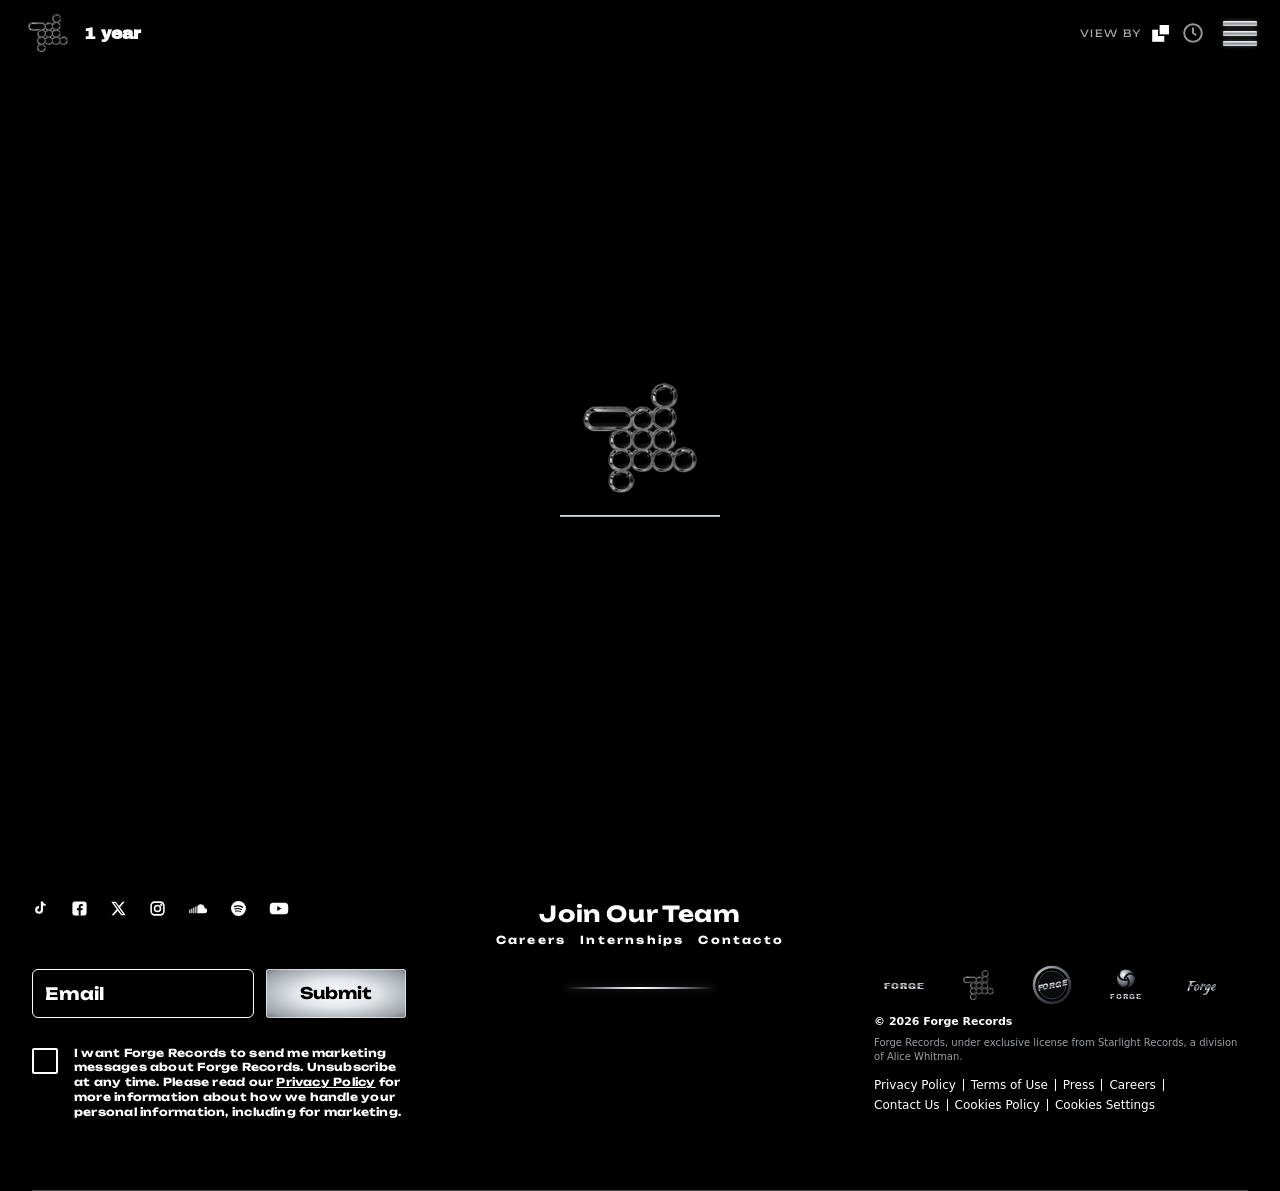
==== index.html @ 72c5a031 "Fix timeline line overflow, double line on home, soft profile entrance" ====
<!doctype html><html lang="es"><head><meta charset="utf-8"><meta name="viewport" content="width=device-width,initial-scale=1,viewport-fit=cover">
<title>Forge Records</title><meta name="theme-color" content="#000">
<link rel="preconnect" href="https://fonts.googleapis.com"><link href="https://fonts.googleapis.com/css2?family=Anton&family=Kaushan+Script&family=Archivo+Black&family=Unbounded:wght@700;900&display=swap" rel="stylesheet">
<link rel="stylesheet" href="style.css?v=86"><link rel="icon" href="favicon.ico" sizes="any"><link rel="icon" type="image/png" href="img/favicon.png"><link rel="apple-touch-icon" href="img/apple-touch-icon.png"></head><body>
<script>/* play the intro only on a fresh landing (typed URL, external link, reload) — never when coming back from our own pages */
(function(){try{var n=performance.getEntriesByType('navigation')[0],t=n?n.type:'navigate',q=location.search,r=document.referrer,own=false;try{own=!!r&&new URL(r).origin===location.origin}catch(e){}
if(/[?&](shot|nointro)\b/.test(q)||t==='back_forward'||(t==='navigate'&&own))document.documentElement.classList.add('nointro')}catch(e){}})();</script>
<div id="intro"><div class="ilogo"><img src="img/forge-logo.png" alt="Forge Records" style="height:110px;width:auto;display:block;margin:0 auto"></div><div class="ibar"><i></i></div></div>
<div id="menu" aria-hidden="true"><div class="mwrap">
<a class="mi" href="/?nointro=1">1 Year</a><i class="ml"></i>
<a class="mi" href="artists.html">Artists</a><i class="ml"></i>
<a class="mi" href="#">Shop</a><i class="ml"></i>
<div class="mg"><a class="mi" href="#">Join Our Team</a><div class="sub"><a href="#">Careers</a><a href="#">Internships</a></div></div><i class="ml"></i>
<a class="mi" href="contact-info.html?nointro=1">Contacto</a><i class="ml"></i>
<div class="mg"><span class="mi">Follow</span><div class="msoc"></div></div><i class="ml"></i>
<div class="mg"><span class="mi">Stay Up To Date</span><form><input type="email" required placeholder="Tu correo electrónico" aria-label="Correo"><button type="submit">Suscribirme</button></form></div>
</div></div>
<header><div class="logo"><span class="mini badge-slot"></span><b>1 year</b></div>
<div class="right"><div class="view"><span>View by</span><button class="on" aria-label="Galería"><svg viewBox="0 0 20 20"><rect x="2" y="7" width="11" height="11" fill="#fff"/><rect x="8" y="2" width="10" height="10" fill="#fff" stroke="#000" stroke-width="1.5"/></svg></button><button aria-label="Cronología"><svg viewBox="0 0 20 20" fill="none" stroke="#bbb" stroke-width="1.8"><circle cx="10" cy="10" r="8"/><path d="M10 5v5l3 2"/></svg></button></div>
<button class="burger" aria-label="Menú" aria-expanded="false"><i></i><i></i><i></i></button></div></header>
<section id="hero">
<div class="line top"></div>
<main id="stage"><div id="world"><div id="forge" class="badge-slot"></div><p class="tag">Est. 2026</p></div></main>
<div class="line bot"></div>
<a class="corner l" href="#"><div class="vinyl"><span></span></div><b>WEBSTORE</b></a>
<a class="corner r" href="playlist.html"><svg class="swirl" viewBox="-50 -50 100 100"><defs><radialGradient id="sg" cx="35%" cy="30%" r="75%"><stop offset="0" stop-color="#fff"/><stop offset=".35" stop-color="#c7ccd2"/><stop offset=".7" stop-color="#4a4f56"/><stop offset="1" stop-color="#15171a"/></radialGradient><linearGradient id="sl" x1="0" y1="0" x2="1" y2="1"><stop offset="0" stop-color="#fff"/><stop offset=".5" stop-color="#6d737b"/><stop offset="1" stop-color="#e9ecef"/></linearGradient></defs><circle r="44" fill="url(#sg)"/><g fill="none" stroke-linecap="round"><g transform="rotate(0)"><path d="M-6 -4 C 4 -26, 30 -30, 42 -12" stroke="#0d0f11" stroke-width="9"/><path d="M-4 -1 C 6 -22, 30 -25, 41 -8" stroke="url(#sl)" stroke-width="3"/></g><g transform="rotate(120)"><path d="M-6 -4 C 4 -26, 30 -30, 42 -12" stroke="#0d0f11" stroke-width="9"/><path d="M-4 -1 C 6 -22, 30 -25, 41 -8" stroke="url(#sl)" stroke-width="3"/></g><g transform="rotate(240)"><path d="M-6 -4 C 4 -26, 30 -30, 42 -12" stroke="#0d0f11" stroke-width="9"/><path d="M-4 -1 C 6 -22, 30 -25, 41 -8" stroke="url(#sl)" stroke-width="3"/></g></g><circle r="7" fill="#111"/><circle r="4" fill="url(#sl)"/><ellipse cx="-16" cy="-24" rx="12" ry="5" fill="#fff" opacity=".55" transform="rotate(-30 -16 -24)"/></svg><b>PLAYLIST</b></a>
<div class="bottomfade"></div><nav class="social">
<a aria-label="TikTok" href="#"><svg viewBox="0 0 24 24"><path d="M12.5 2h3.1c.2 1.9 1.4 3.3 3.6 3.5v3.1c-1.4 0-2.6-.4-3.6-1.1v6.4a5.6 5.6 0 1 1-5.6-5.6v3.2a2.5 2.5 0 1 0 2.5 2.4z"/></svg></a>
<a aria-label="Facebook" href="#"><svg viewBox="0 0 24 24"><rect x="2" y="2" width="20" height="20" rx="4"/><path fill="#000" d="M13.6 22v-7.5h2.5l.4-2.9h-2.9V9.8c0-.8.3-1.4 1.5-1.4h1.5V5.8c-.3 0-1.2-.1-2.2-.1-2.1 0-3.6 1.3-3.6 3.7v2.2H8.4v2.9h2.4V22z"/></svg></a>
<a aria-label="X" href="https://x.com/forgerecordsgl" target="_blank" rel="noopener"><svg viewBox="0 0 24 24"><path d="M17.8 2.5h3.1l-6.8 7.8 8 11.2h-6.3l-4.9-6.5-5.6 6.5H2.2l7.3-8.4L1.8 2.5h6.4l4.4 5.9zm-1.1 17.1h1.7L7.4 4.3H5.6z"/></svg></a>
<a aria-label="Instagram" href="#"><svg viewBox="0 0 24 24" fill="none" stroke="#fff" stroke-width="2.2"><rect x="3" y="3" width="18" height="18" rx="5"/><circle cx="12" cy="12" r="4.2"/><circle cx="17.4" cy="6.6" r=".6" fill="#fff"/></svg></a>
<a aria-label="SoundCloud" href="https://soundcloud.com/forgerecordsgl" target="_blank" rel="noopener"><svg viewBox="0 0 30 24"><path d="M14 8.5a6 6 0 0 1 11 3.3 3.6 3.6 0 0 1 .4 7.2H14z"/><rect x="11" y="9" width="1.6" height="10"/><rect x="8" y="10.5" width="1.6" height="8.5"/><rect x="5" y="12" width="1.6" height="7"/><rect x="2" y="13.5" width="1.6" height="5.5"/></svg></a>
<a aria-label="Spotify" href="#"><svg viewBox="0 0 24 24"><circle cx="12" cy="12" r="10.5"/><g fill="none" stroke="#000" stroke-linecap="round"><path d="M6.5 9c4-1.2 8-.8 11.2 1" stroke-width="2"/><path d="M7 12.5c3.3-.9 6.5-.6 9.3.9" stroke-width="1.7"/><path d="M7.6 15.7c2.6-.6 5.1-.4 7.3.7" stroke-width="1.4"/></g></svg></a>
<a aria-label="YouTube" href="#"><svg viewBox="0 0 28 24"><rect x="1" y="4" width="26" height="16" rx="5"/><path fill="#000" d="M11.5 8.5v7l6-3.5z"/></svg></a>
</nav><footer>Forge Records · © 2026</footer>
</section>
<section id="timeview" aria-label="Cronología"><div class="tvprog"></div><div class="tl" id="tvl"></div></section>
<section class="site-foot" id="foot">
<i class="fl"></i>
<div class="fsoc"></div>
<form class="fform" novalidate><div class="frow"><input type="email" placeholder="Email" aria-label="Email" required><button type="submit">Submit</button></div>
<label class="fchk"><input type="checkbox"><span></span><p>I want Forge Records to send me marketing messages about Forge Records. Unsubscribe at any time. Please read our <a href="#">Privacy Policy</a> for more information about how we handle your personal information, including for marketing.</p></label></form>
<i class="fl"></i>
<div class="fjoin"><a class="ft" href="#">Join Our Team</a><div class="fsub"><a href="#">Careers</a><a href="#">Internships</a><a href="contact-info.html?nointro=1">Contacto</a></div></div>
<i class="fl"></i>
<div class="flogos">
<svg viewBox="0 0 120 40" aria-label="FORGE"><defs><linearGradient id="fg" x1="0" y1="0" x2="0" y2="1"><stop offset="0" stop-color="#fff"/><stop offset=".45" stop-color="#9aa0a8"/><stop offset=".55" stop-color="#3b4047"/><stop offset=".7" stop-color="#e9ecef"/><stop offset="1" stop-color="#7d838b"/></linearGradient></defs><text x="60" y="27" text-anchor="middle" font-family="Archivo Black" font-size="19" letter-spacing="2" fill="url(#fg)" stroke="#fff" stroke-width=".4">FORGE</text></svg>
<span class="fbadge badge-slot"></span>
<svg viewBox="0 0 60 60" aria-label="Forge emblem"><defs><radialGradient id="fr" cx="35%" cy="30%" r="80%"><stop offset="0" stop-color="#fff"/><stop offset=".5" stop-color="#7d838b"/><stop offset="1" stop-color="#1a1c1f"/></radialGradient></defs><circle cx="30" cy="30" r="27" fill="none" stroke="url(#fr)" stroke-width="4"/><circle cx="30" cy="30" r="21" fill="#0b0c0d" stroke="#555" stroke-width="1"/><text x="30" y="35" text-anchor="middle" font-family="Archivo Black" font-style="italic" font-size="12" fill="url(#fg)" transform="rotate(-12 30 30)">FORGE</text></svg>
<svg viewBox="0 0 80 56" aria-label="Forge swirl"><defs><linearGradient id="fg2" x1="0" y1="0" x2="0" y2="1"><stop offset="0" stop-color="#fff"/><stop offset=".45" stop-color="#9aa0a8"/><stop offset=".55" stop-color="#3b4047"/><stop offset=".7" stop-color="#e9ecef"/><stop offset="1" stop-color="#7d838b"/></linearGradient></defs><g transform="translate(40 18)"><circle r="14" fill="url(#fr)"/><path transform="rotate(0)" d="M-2 -1 C 2 -9, 10 -10, 13 -4" fill="none" stroke="#0d0f11" stroke-width="3" stroke-linecap="round"/><path transform="rotate(120)" d="M-2 -1 C 2 -9, 10 -10, 13 -4" fill="none" stroke="#0d0f11" stroke-width="3" stroke-linecap="round"/><path transform="rotate(240)" d="M-2 -1 C 2 -9, 10 -10, 13 -4" fill="none" stroke="#0d0f11" stroke-width="3" stroke-linecap="round"/></g><text x="40" y="49" text-anchor="middle" font-family="Archivo Black" font-size="11" letter-spacing="1" fill="url(#fg2)">FORGE</text></svg>
<svg viewBox="0 0 110 40" aria-label="Forge script"><text x="55" y="29" text-anchor="middle" font-family="Kaushan Script" font-size="24" fill="url(#fg)" stroke="#fff" stroke-width=".3">Forge</text></svg>
</div>
<p class="fcopy">© 2026 Forge Records</p><p class="flicense">Forge Records, under exclusive license from Starlight Records, a division of Alice Whitman.</p>
<nav class="flegal"><a href="#">Privacy Policy</a><a href="#">Terms of Use</a><a href="#">Press</a><a href="#">Careers</a><a href="contact-info.html?nointro=1">Contact Us</a><a href="#">Cookies Policy</a><a href="#">Cookies Settings</a></nav>
<i class="fend"></i>
</section>
<script src="artists.js?v=86"></script><script src="badge.js?v=86"></script><script src="app.js?v=86"></script></body></html>
---- style.css ----
*{box-sizing:border-box;margin:0;padding:0}html,body{height:100%;background:#000;color:#fff;overflow:hidden;font-family:Unbounded,sans-serif;-webkit-tap-highlight-color:transparent}
:root{--chrome:linear-gradient(180deg,#fff 0%,#d9dde3 22%,#7d838c 45%,#f4f6f8 52%,#9aa0a8 70%,#e8ebef 88%,#5d636b 100%)}
header{position:fixed;top:0;left:0;right:0;z-index:20;display:flex;justify-content:space-between;align-items:center;padding:calc(14px + env(safe-area-inset-top)) 22px 12px}
.logo{font-weight:900;font-size:15px;letter-spacing:.08em;display:flex;align-items:center;gap:8px;background:var(--chrome);-webkit-background-clip:text;color:transparent}
.logo small{font-size:8px;letter-spacing:.3em;margin-left:2px}.mark{width:26px;height:26px;border-radius:50%;background:var(--chrome);color:#000;display:grid;place-items:center;font-size:13px;-webkit-text-fill-color:#000}
.right{display:flex;gap:16px;align-items:center}.view{display:flex;gap:6px;align-items:center;font-size:10px;letter-spacing:.15em;text-transform:uppercase;color:#aaa}
.view button{background:none;border:1px solid #333;color:#888;width:28px;height:28px;border-radius:6px;cursor:pointer}.view button.on{color:#000;background:var(--chrome);border-color:#ccc}
.burger{width:40px;height:40px;border-radius:50%;border:none;cursor:pointer;background:radial-gradient(circle at 30% 25%,#fff,#9aa0a8 45%,#3a3f46 80%);box-shadow:0 0 18px rgba(200,220,255,.25),inset 0 -3px 6px rgba(0,0,0,.5);display:flex;flex-direction:column;justify-content:center;gap:4px;align-items:center}
.burger i{width:16px;height:2px;background:#111;border-radius:2px}
.line{position:fixed;left:0;right:0;height:2px;z-index:15;background:linear-gradient(90deg,transparent,#666 10%,#fff 30%,#8a9099 50%,#fff 70%,#666 90%,transparent);box-shadow:0 0 10px rgba(255,255,255,.35)}
.line.top{top:calc(66px + env(safe-area-inset-top))}.line.bot{bottom:calc(92px + env(safe-area-inset-bottom))}
#stage{position:fixed;inset:0;perspective:900px;overflow:hidden}
#world{position:absolute;inset:0;transform-style:preserve-3d;transition:transform .15s linear}
#forge{position:absolute;left:50%;top:50%;transform:translate3d(-50%,-50%,120px);font-family:Unbounded;font-weight:900;font-size:clamp(64px,17vw,230px);letter-spacing:-.02em;background:var(--chrome);-webkit-background-clip:text;color:transparent;filter:drop-shadow(0 2px 0 #444) drop-shadow(0 6px 0 #222) drop-shadow(0 0 30px rgba(190,215,255,.35));animation:shine 6s linear infinite;background-size:100% 200%;z-index:5;white-space:nowrap}
#forge::after{content:attr(data-t);position:absolute;left:0;top:100%;transform:scaleY(-1);background:linear-gradient(0deg,rgba(255,255,255,.25),transparent 55%);-webkit-background-clip:text;color:transparent;pointer-events:none}
@keyframes shine{0%{background-position:0 0}100%{background-position:0 200%}}
.tag{position:absolute;left:50%;top:calc(50% + clamp(50px,11vw,150px));transform:translate3d(-50%,0,120px);font-size:10px;letter-spacing:.35em;text-transform:uppercase;color:#9aa;white-space:nowrap}
.card{position:absolute;left:50%;top:50%;border-radius:10px;overflow:hidden;box-shadow:0 20px 50px rgba(0,0,0,.8),0 0 0 1px rgba(255,255,255,.12);transform-style:preserve-3d;will-change:transform}
.card .art{position:absolute;inset:0}.card b{position:absolute;left:10px;right:10px;bottom:10px;font-family:Anton;font-size:clamp(14px,1.6vw,22px);line-height:1;text-transform:uppercase;letter-spacing:.02em;text-shadow:0 2px 10px #000}
.card small{position:absolute;top:9px;left:10px;font-size:7px;letter-spacing:.2em;opacity:.8}
.card::after{content:"";position:absolute;inset:0;background:linear-gradient(120deg,rgba(255,255,255,.3),transparent 35%,transparent 70%,rgba(255,255,255,.08))}
.corner{position:fixed;bottom:calc(14px + env(safe-area-inset-bottom));z-index:20;display:flex;align-items:center;gap:10px;color:#fff;text-decoration:none;font-size:11px;letter-spacing:.2em}
.corner.l{left:20px}.corner.r{right:20px;flex-direction:row-reverse}
.vinyl{width:62px;height:62px;border-radius:50%;background:repeating-radial-gradient(circle,#2a2d31 0 2px,#4d5258 3px,#1b1d20 4px),conic-gradient(#fff,#666,#eee,#555,#fff);background-blend-mode:overlay;box-shadow:0 0 18px rgba(255,255,255,.2);display:grid;place-items:center;animation:spin 3s linear infinite}
.vinyl span{width:20px;height:20px;border-radius:50%;background:var(--chrome);border:3px solid #111}
.swirl{width:58px;height:58px;border-radius:50%;background:conic-gradient(from 0deg,#fff,#555,#e8ebef,#333,#cfd3d8,#666,#fff);-webkit-mask:radial-gradient(circle,transparent 18%,#000 19% 32%,transparent 33% 42%,#000 43% 58%,transparent 59% 66%,#000 67%);mask:radial-gradient(circle,transparent 18%,#000 19% 32%,transparent 33% 42%,#000 43% 58%,transparent 59% 66%,#000 67%);animation:spin 6s linear infinite reverse;filter:drop-shadow(0 0 8px #fff)}
@keyframes spin{to{transform:rotate(360deg)}}
footer{position:fixed;bottom:calc(4px + env(safe-area-inset-bottom));left:50%;transform:translateX(-50%);font-size:9px;letter-spacing:.2em;color:#777;z-index:20;white-space:nowrap}
#intro{position:fixed;inset:0;z-index:100;background:#000;display:flex;flex-direction:column;align-items:center;justify-content:center;gap:22px;transition:opacity .8s,visibility .8s}
#intro.out{opacity:0;visibility:hidden}.ilogo{font-weight:900;font-size:48px;background:var(--chrome);background-size:100% 200%;-webkit-background-clip:text;color:transparent;animation:shine 1.5s linear infinite,pop 1.4s ease}
@keyframes pop{from{letter-spacing:.6em;opacity:0;filter:blur(8px)}}
.ibar{width:160px;height:2px;background:#222}.ibar i{display:block;height:100%;background:var(--chrome);animation:load 1.4s ease forwards;width:0}@keyframes load{to{width:100%}}
body.ready #forge{animation:shine 6s linear infinite}@keyframes rise{from{opacity:0;letter-spacing:.4em}}
@media(max-width:600px){.tag{font-size:7px;letter-spacing:.2em}.view span{display:none}.vinyl,.swirl{width:46px;height:46px}.corner{font-size:9px}.line.bot{bottom:calc(76px + env(safe-area-inset-bottom))}footer{bottom:calc(64px + env(safe-area-inset-bottom))}}

header{background:linear-gradient(#000 70%,rgba(0,0,0,0))}#stage{z-index:0}header,.line,.corner,footer{z-index:30}
.logo{-webkit-background-clip:initial;background:none;color:#fff;gap:10px}.logo b{font-family:"Archivo Black";font-size:17px;letter-spacing:0}
.mini{width:52px;height:38px;display:block}.mini svg{width:100%;height:100%}
#forge{position:absolute;left:50%;top:48%;width:min(560px,82vw);aspect-ratio:4/3;transform:translate3d(-50%,-50%,300px);z-index:10;background:none;animation:none}
#forge svg{width:100%;height:100%;display:block}#forge::after{content:none}
.tag{top:calc(48% + min(220px,32vw))}
.card{border-radius:6px}.card b{top:50%;bottom:auto;transform:translateY(-50%);text-align:center;font-size:clamp(16px,2vw,26px)}
.bottomfade{position:fixed;left:0;right:0;bottom:0;height:calc(92px + env(safe-area-inset-bottom));background:#000;z-index:25}
@media(max-width:600px){.bottomfade{height:calc(78px + env(safe-area-inset-bottom))}.logo b{font-size:14px}.mini{width:42px;height:31px}}

.view button,.view button.on{background:none;border:none;width:26px;height:26px;padding:2px}.view button svg{width:100%;height:100%}.view button:not(.on){opacity:.8}
.burger{border-radius:0;width:36px;height:28px;background:none;box-shadow:none;gap:5px}.burger i{width:34px;height:5px;border-radius:1px;background:linear-gradient(180deg,#fff,#8a9099 55%,#e5e8ec);box-shadow:0 0 4px rgba(255,255,255,.3)}
@media(max-width:600px){
.line,footer,.tag,.bottomfade{display:none}
header{background:#000;padding:calc(18px + env(safe-area-inset-top)) 14px 10px}.view span{display:inline;font-family:system-ui;font-size:14px;letter-spacing:0;text-transform:none;color:#fff;margin-right:6px}
.logo b{font-size:19px}.mini{width:48px;height:36px}
#forge{width:45vw;top:45%}
.corner{flex-direction:column!important;gap:12px;font-size:9px;letter-spacing:.18em;bottom:calc(46px + env(safe-area-inset-bottom))}.corner.l{left:8vw}.corner.r{right:12vw}
.vinyl{width:104px;height:104px}.vinyl span{width:8px;height:8px;border:0;background:#111}.swirl{width:72px;height:96px;border-radius:46%}
.card b{top:auto;bottom:8px;transform:none;font-family:Unbounded;font-size:6px;letter-spacing:.2em}.card small{display:none}}

.card{background:#111;border-radius:2px;box-shadow:0 18px 40px rgba(0,0,0,.85)}.card .art{background-size:cover;background-position:center;filter:saturate(.85) contrast(1.05)}
.card::after{background:linear-gradient(180deg,rgba(0,0,0,0) 55%,rgba(0,0,0,.55)),linear-gradient(120deg,rgba(255,255,255,.08),transparent 40%)}
.card b,.card b{top:auto;bottom:8px;transform:none;left:4px;right:4px;text-align:center;font-family:Unbounded;font-weight:700;font-size:8px;letter-spacing:.25em;text-shadow:0 1px 4px #000;z-index:2}
.card small{display:none}
.swirl{width:84px;height:84px;border-radius:0;background:none;-webkit-mask:none;mask:none;filter:drop-shadow(0 6px 10px rgba(0,0,0,.8));animation:spin 8s linear infinite}
.vinyl{background:repeating-radial-gradient(circle,#9aa0a7 0 1px,#d9dde2 1.5px,#7c828a 2.5px),conic-gradient(from 20deg,#f4f6f8,#7d838b,#e9ecef,#5d636b,#f4f6f8);background-blend-mode:multiply;box-shadow:0 8px 20px rgba(0,0,0,.7),inset 0 0 0 2px rgba(255,255,255,.3)}
.vinyl span{width:5px;height:5px;border:0;background:#111}
.social{position:fixed;left:50%;transform:translateX(-50%);bottom:calc(26px + env(safe-area-inset-bottom));display:flex;gap:22px;z-index:31;align-items:center}
.social a{display:block;width:16px;height:16px}.social svg{width:100%;height:100%;fill:#fff;display:block}.social a[aria-label=SoundCloud],.social a[aria-label=YouTube]{width:19px}
@media(max-width:600px){
#forge{width:42vw;top:43%}
.corner{flex-direction:column!important;gap:16px;font-size:8px;letter-spacing:.22em}
.corner.l{left:calc(19.5vw - 44px);bottom:calc(154px + env(safe-area-inset-bottom))}.corner.r{right:calc(19.2vw - 44px);bottom:calc(160px + env(safe-area-inset-bottom))}
.vinyl{width:88px;height:88px}.swirl{width:84px;height:84px}
.social{bottom:calc(8px + env(safe-area-inset-bottom));gap:24px}
.card b{font-size:5px;letter-spacing:.3em;bottom:6px}
#stage{perspective:none}
}
@media(max-width:600px){.card{left:0;top:0}}
.social a[aria-label=Instagram] svg{fill:none}
#forge{filter:none!important}
#forge{width:min(400px,36vw)}
@media(max-width:600px){#forge{width:50vw;top:43%}}

#menu{position:fixed;inset:0;z-index:50;background:#000;overflow-y:auto;-webkit-overflow-scrolling:touch;opacity:0;visibility:hidden;transform:scale(1.03);transition:opacity .45s ease,transform .45s ease,visibility .45s}
body.menu-open #menu{opacity:1;visibility:visible;transform:none}
body.menu-open{overflow:hidden}body.menu-open header{z-index:60;background:transparent}
body.menu-open .logo b,body.menu-open .view{opacity:0;pointer-events:none}.logo b,.view{transition:opacity .3s}
.mwrap{min-height:100%;display:flex;flex-direction:column;align-items:center;padding:calc(130px + env(safe-area-inset-top)) 24px 70px;gap:0}
.mi{font-family:Unbounded;font-weight:700;color:#fff;text-decoration:none;font-size:clamp(24px,7vw,40px);letter-spacing:.02em;text-align:center;display:block;padding:24px 0 8px}
.mg{display:flex;flex-direction:column;align-items:center}
.sub{display:flex;gap:30px;margin:8px 0 6px}.sub a{color:#fff;text-decoration:none;font-family:Unbounded;font-weight:700;font-size:12px;letter-spacing:.18em}
.ml{display:block;width:min(340px,86vw);height:3px;margin:22px 0 14px;border-radius:2px;background:radial-gradient(ellipse at center,#fff 0%,#c9ced4 25%,rgba(120,126,134,.6) 60%,transparent 100%);box-shadow:0 0 12px rgba(255,255,255,.35)}
.msoc{display:flex;gap:22px;margin:22px 0 4px;align-items:center}.msoc a{display:block;width:20px;height:20px}.msoc svg{width:100%;height:100%;fill:#fff}.msoc a[aria-label=Instagram] svg{fill:none}.msoc a[aria-label=SoundCloud],.msoc a[aria-label=YouTube]{width:24px}
#menu form{display:flex;flex-direction:column;gap:12px;width:min(340px,86vw);margin-top:18px}
#menu input{background:transparent;border:1.5px solid #888;border-radius:999px;color:#fff;padding:14px 18px;font:14px system-ui;outline:none}#menu input:focus{border-color:#fff;box-shadow:0 0 12px rgba(255,255,255,.25)}
#menu form button{border:none;border-radius:999px;padding:13px;font-family:Unbounded;font-weight:700;font-size:12px;letter-spacing:.15em;text-transform:uppercase;color:#000;background:linear-gradient(180deg,#fff,#aeb4bb 50%,#eef0f2);cursor:pointer}
#menu .ok{font-family:Unbounded;font-size:13px;text-align:center}
.mwrap>*{opacity:0;transform:translateY(14px);transition:opacity .5s,transform .5s}
body.menu-open .mwrap>*{opacity:1;transform:none}
body.menu-open .mwrap>*:nth-child(1){transition-delay:0.085s}body.menu-open .mwrap>*:nth-child(2){transition-delay:0.120s}body.menu-open .mwrap>*:nth-child(3){transition-delay:0.155s}body.menu-open .mwrap>*:nth-child(4){transition-delay:0.190s}body.menu-open .mwrap>*:nth-child(5){transition-delay:0.225s}body.menu-open .mwrap>*:nth-child(6){transition-delay:0.260s}body.menu-open .mwrap>*:nth-child(7){transition-delay:0.295s}body.menu-open .mwrap>*:nth-child(8){transition-delay:0.330s}body.menu-open .mwrap>*:nth-child(9){transition-delay:0.365s}body.menu-open .mwrap>*:nth-child(10){transition-delay:0.400s}body.menu-open .mwrap>*:nth-child(11){transition-delay:0.435s}
.burger i{transition:transform .35s ease,opacity .25s}
body.menu-open .burger i:nth-child(1){transform:translateY(10px) rotate(45deg)}body.menu-open .burger i:nth-child(2){opacity:0}body.menu-open .burger i:nth-child(3){transform:translateY(-10px) rotate(-45deg)}
body.notrans *,body.notrans *::before{transition:none!important}
.ml{background:linear-gradient(90deg,transparent,rgba(140,146,154,.5) 15%,#dfe3e7 40%,#fff 50%,#dfe3e7 60%,rgba(140,146,154,.5) 85%,transparent);height:2px}

html,body{height:auto;overflow-x:hidden;overflow-y:auto}body.menu-open{overflow:hidden}
#hero{position:relative;height:100vh;height:100svh;overflow:hidden}
#hero #stage,#hero .line,#hero .corner,#hero .bottomfade,#hero .social,#hero footer{position:absolute}
.site-foot{position:relative;z-index:2;background:#000;padding:90px 24px 40px;max-width:640px;margin:0 auto;display:flex;flex-direction:column;align-items:center;font-family:Unbounded}
.fl{display:block;width:100%;height:2px;margin:26px 0;background:linear-gradient(90deg,transparent,rgba(140,146,154,.5) 12%,#dfe3e7 40%,#fff 50%,#dfe3e7 60%,rgba(140,146,154,.5) 88%,transparent);box-shadow:0 0 10px rgba(255,255,255,.25)}
.site-foot>.fl:first-child{margin-top:0;width:100vw;max-width:none}
.fsoc{display:flex;gap:22px;align-items:center;margin-bottom:28px}.fsoc a{display:block;width:17px;height:17px}.fsoc svg{width:100%;height:100%;fill:#fff;display:block}.fsoc a[aria-label=Instagram] svg{fill:none}.fsoc a[aria-label=SoundCloud],.fsoc a[aria-label=YouTube]{width:20px}
.fform{width:100%}.frow{display:flex;gap:12px}
.frow input{flex:1;min-width:0;background:#000;border:1.5px solid #fff;border-radius:6px;color:#fff;padding:13px 12px;font:700 17px Unbounded;outline:none}.frow input::placeholder{color:#fff;opacity:1}
.frow button{width:110px;border:0;border-radius:3px;font:700 16px Unbounded;color:#000;cursor:pointer;background:radial-gradient(ellipse at center,#fff 0%,#e3e6e9 40%,#9ca2a9 85%,#6e747b 100%);box-shadow:inset 0 0 0 1px rgba(255,255,255,.6)}
.fchk{display:flex;gap:16px;align-items:flex-start;margin-top:36px;cursor:pointer}.fchk input{position:absolute;opacity:0}
.fchk span{flex:none;width:26px;height:26px;border:2px solid #fff;border-radius:2px;margin-top:2px;position:relative}.fchk input:checked+span::after{content:"";position:absolute;left:7px;top:2px;width:7px;height:13px;border:solid #fff;border-width:0 3px 3px 0;transform:rotate(45deg)}
.fchk p{font-size:10.5px;font-weight:700;line-height:1.35;letter-spacing:.02em}.fchk a{color:#fff;text-decoration:underline}
.fthanks{font-size:13px;font-weight:700;text-align:center;padding:14px 0}
.fjoin{text-align:center}.ft{color:#fff;text-decoration:none;font-weight:700;font-size:clamp(22px,6vw,32px);letter-spacing:.03em}
.fsub{display:flex;gap:14px;justify-content:center;margin-top:12px}.fsub a{color:#fff;text-decoration:none;font-weight:700;font-size:11px;letter-spacing:.2em}
.flogos{display:flex;justify-content:space-between;align-items:center;width:100%;gap:6px;margin:4px 0 26px}.flogos>*{height:34px;width:auto;flex:1;max-width:80px;display:block}.flogos svg{height:100%;width:100%}.fbadge svg{height:100%;width:100%}
.flogos svg[aria-label="Forge emblem"]{height:48px}.flogos svg[aria-label="Forge swirl"]{height:42px}
.fcopy{font:700 11px system-ui,sans-serif;margin-bottom:4px}
.flegal{display:flex;flex-wrap:wrap;justify-content:center;font:12.5px system-ui,sans-serif;line-height:1.7;max-width:420px}.flegal a{color:#fff;text-decoration:none;padding:0 7px;border-left:1px solid #fff;line-height:1}.flegal a:first-child{border:0}
.flegal a{margin:4px 0}
.fend{display:block;width:100vw;height:1px;background:#444;margin-top:70px}
#menu .site-foot{padding:10px 0 0;width:100%}#menu .site-foot .fl:first-child{width:100%}
@media(min-width:601px){.site-foot{padding-top:110px}.fchk p{font-size:12px}.flogos>*{max-width:110px;height:44px}}
#world{transform-style:flat}#stage{perspective:none}.card{left:0!important;top:0!important;transform-origin:center;will-change:transform,filter}
#forge{z-index:10}

header{z-index:100!important;background:#000!important}body.menu-open header{background:transparent!important}
#menu{z-index:90}
#hero nav.social,#hero footer{display:none!important}
#hero .corner{z-index:30}#hero #stage{z-index:0}

a.card{display:block;color:#fff;text-decoration:none;cursor:pointer;-webkit-tap-highlight-color:transparent}

/* time view (clock icon / logo): label timeline replaces the hero */
#timeview{display:none;position:relative;min-height:100svh;padding:calc(96px + env(safe-area-inset-top)) 34px 40px 40px;background:#000;font-family:Unbounded}
body.timeView #hero{display:none}body.timeView #timeview{display:block}
#timeview .tvprog{position:absolute;left:0;top:calc(80px + env(safe-area-inset-top));bottom:0;width:3px;background:linear-gradient(#fff,rgba(255,255,255,.15));box-shadow:0 0 10px rgba(255,255,255,.5)}
#timeview .yr{font-weight:900;font-size:clamp(48px,14vw,96px);margin:0 0 26px;color:#fff}
#timeview .ev{margin-bottom:30px}#timeview .ev .d{font-weight:700;font-size:17px;margin-bottom:12px;color:#fff}
#timeview .ev .h{font:400 20px/1.4 system-ui,-apple-system,sans-serif;color:#fff}
#timeview .ev.s .d{font-size:11px;color:#9a9da2;margin-bottom:8px}#timeview .ev.s .h{font-size:14px;color:#a6a9ae}
#timeview .ev a{color:inherit;text-decoration:none}#timeview .ev a:active{opacity:.7}
.logo{cursor:pointer}
#timeview .yr.sm{font-size:clamp(22px,6.4vw,40px);margin-top:20px}
#timeview .ev .n{margin-top:6px;font:700 10px/1.3 Unbounded;letter-spacing:.06em;text-transform:uppercase;color:#e6e7e9}
#timeview .ev .q{margin-top:8px;font:italic 400 13px/1.45 system-ui,-apple-system,sans-serif;color:#c9cbcf}
.flicense{font:400 10px/1.4 system-ui,sans-serif;color:#9a9da2;margin:2px 0 8px;text-align:center}
.nointro #intro{display:none!important}
#timeview .ev,.ev{overflow-wrap:break-word;min-width:0;max-width:100%}
/* ===== desktop (>=900px): right-side menu panel, Atlantic-style ===== */
@media(min-width:900px){
#menu{left:auto;right:0;top:var(--hb,66px);bottom:0;width:clamp(300px,30vw,480px);transform:translateX(100%);opacity:1;transition:transform .5s cubic-bezier(.2,.7,.2,1),visibility .5s;border-left:1px solid #1b1b1b}
body.menu-open #menu{transform:none}
body.menu-open{overflow:auto}body.menu-open header{background:#000!important}
body.menu-open .logo b,body.menu-open .view{opacity:1;pointer-events:auto}
.mwrap{padding:18px 28px 40px}
.mi{font-size:26px;padding:14px 0 4px}
.ml{width:100%;margin:16px 0 10px}
.msoc{margin:16px 0 4px}
#menu form{flex-direction:row;flex-wrap:wrap;width:100%;gap:10px}#menu form input[type=email]{flex:1;min-width:0;border-radius:4px;border-color:#fff;font:700 15px Unbounded}#menu form button{border-radius:3px;padding:13px 22px;font-size:15px;letter-spacing:0;text-transform:none}
}
/* ===== desktop (>=900px): footer in three columns ===== */
@media(min-width:900px){
#foot{display:grid;max-width:none;width:100%;box-sizing:border-box;padding:0 32px 0;grid-template-columns:minmax(0,1.05fr) minmax(0,1fr) minmax(0,1.05fr);column-gap:56px;align-items:start;
grid-template-areas:"top top top" "soc join logos" "form jl logos" "form . copy" "form . lic" "form . legal" "end end end"}
#foot>.fl:first-child{grid-area:top;width:100%;margin:0 0 60px}
#foot>.fsoc{grid-area:soc;margin:0 0 22px}
#foot>.fform{grid-area:form;max-width:440px}#foot .frow button{width:140px;padding:14px 0}#foot .fchk{margin-top:28px}#foot .fchk p{font-size:11px;margin:0}
#foot>.fform+.fl{display:none}
#foot>.fjoin{grid-area:join;justify-self:center}#foot .ft{font-size:22px}#foot .fsub{margin-top:6px}
#foot>.fjoin+.fl{grid-area:jl;width:150px;justify-self:center;margin:18px 0 0}
#foot>.flogos{grid-area:logos;align-self:end;justify-content:flex-start;margin:60px 0 10px;gap:14px}#foot .flogos>*{flex:none;width:60px;max-width:none;height:30px}#foot .flogos svg[aria-label="Forge emblem"]{height:40px}#foot .flogos svg[aria-label="Forge swirl"]{height:36px}
#foot>.fcopy{grid-area:copy;margin:0 0 2px}#foot>.flicense{grid-area:lic;text-align:left;margin:2px 0 6px}
#foot>.flegal{grid-area:legal;justify-content:flex-start;max-width:none;font-size:12px}#foot .flegal a:first-child{padding-left:0}
#foot>.fend{grid-area:end;width:100%;margin-top:70px}
}
/* legal links: separator belongs to the preceding item, so a wrapped line never starts with "|" */
.flegal a,.flegal a:first-child{border:0;padding:0;white-space:nowrap;display:inline-flex;align-items:center}
.flegal a::after{content:"";display:inline-block;width:1px;height:.95em;background:#fff;margin:0 7px}
.flegal a:last-child::after{display:none}
#foot .flegal a:first-child{padding-left:0}
/* destello en el evento más reciente */
#tvl .ev.now{position:relative}
#tvl .ev.now::before{content:"";position:absolute;left:-49px;top:-1px;width:22px;height:22px;border-radius:50%;background:radial-gradient(circle,#fff 0 22%,rgba(255,255,255,.55) 38%,rgba(255,255,255,0) 70%);box-shadow:0 0 22px 9px rgba(255,255,255,.55);animation:fflare 3.6s ease-in-out infinite}
#tvl .ev.now::after{content:"";position:absolute;left:-40px;top:9px;width:34px;height:2px;background:linear-gradient(90deg,transparent,#fff,transparent);box-shadow:0 0 8px #fff;animation:fflare 3.6s ease-in-out infinite;pointer-events:none}
@keyframes fflare{0%,100%{opacity:.7;transform:scale(.9)}50%{opacity:1;transform:scale(1.15)}}
/* línea de tiempo separada de la orilla */
#timeview{padding-left:calc(clamp(22px,9vw,150px) + 40px)}
#timeview .tvprog{left:clamp(22px,9vw,150px)}
#timeview .ev.now::after{left:-80px;width:80px;background:linear-gradient(90deg,transparent,#fff 50%,transparent)}
/* Webstore / Playlist más grandes, texto debajo */
.corner{flex-direction:column!important;align-items:center!important;text-align:center;gap:14px!important;font-size:12px!important;letter-spacing:.2em!important}
.corner b{display:block}
.vinyl,.swirl{width:130px!important;height:130px!important}
.corner.l{left:calc(19.5vw - 65px)!important}
.corner.r{right:calc(19.2vw - 65px)!important}
@media(max-width:700px){.vinyl,.swirl{width:84px!important;height:84px!important}.corner{font-size:10px!important}.corner.l{left:calc(19.5vw - 42px)!important}.corner.r{right:calc(19.2vw - 42px)!important}}
.corner.l,.corner.r{bottom:calc(120px + env(safe-area-inset-bottom))!important}
@media(max-width:700px){.corner.l,.corner.r{bottom:calc(150px + env(safe-area-inset-bottom))!important}}
body:not(.timeView) #foot>.fl:first-child{display:none}
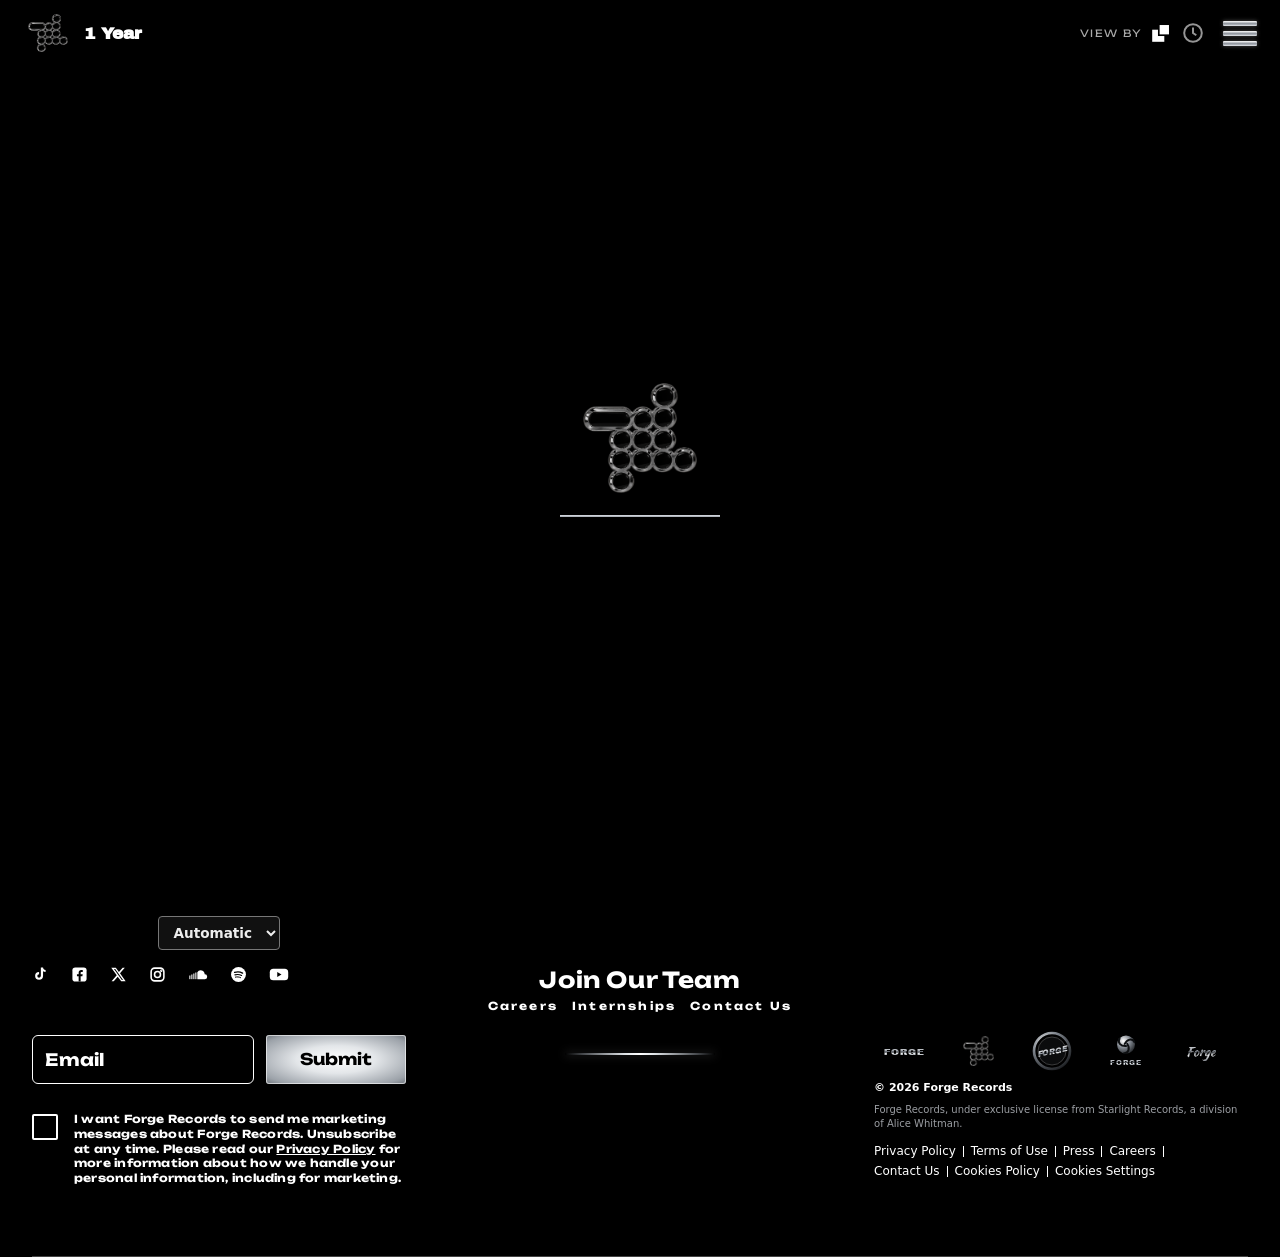
==== commit 40cfecab: "Localize Forge Records by visitor country and announce artist applications" ====
--- a/index.html
+++ b/index.html
@@ -1,7 +1,7 @@
 <!doctype html><html lang="es"><head><meta charset="utf-8"><meta name="viewport" content="width=device-width,initial-scale=1,viewport-fit=cover">
 <title>Forge Records</title><meta name="theme-color" content="#000">
 <link rel="preconnect" href="https://fonts.googleapis.com"><link href="https://fonts.googleapis.com/css2?family=Anton&family=Kaushan+Script&family=Archivo+Black&family=Unbounded:wght@700;900&display=swap" rel="stylesheet">
-<link rel="stylesheet" href="style.css?v=86"><link rel="icon" href="favicon.ico" sizes="any"><link rel="icon" type="image/png" href="img/favicon.png"><link rel="apple-touch-icon" href="img/apple-touch-icon.png"></head><body>
+<link rel="stylesheet" href="style.css?v=92"><link rel="icon" href="favicon.ico" sizes="any"><link rel="icon" type="image/png" href="img/favicon.png"><link rel="apple-touch-icon" href="img/apple-touch-icon.png"><link rel="stylesheet" href="language.css"><script defer src="locales.js"></script><script defer src="language.js"></script></head><body>
 <script>/* play the intro only on a fresh landing (typed URL, external link, reload) — never when coming back from our own pages */
 (function(){try{var n=performance.getEntriesByType('navigation')[0],t=n?n.type:'navigate',q=location.search,r=document.referrer,own=false;try{own=!!r&&new URL(r).origin===location.origin}catch(e){}
 if(/[?&](shot|nointro)\b/.test(q)||t==='back_forward'||(t==='navigate'&&own))document.documentElement.classList.add('nointro')}catch(e){}})();</script>
@@ -51,7 +51,8 @@
 <svg viewBox="0 0 110 40" aria-label="Forge script"><text x="55" y="29" text-anchor="middle" font-family="Kaushan Script" font-size="24" fill="url(#fg)" stroke="#fff" stroke-width=".3">Forge</text></svg>
 </div>
 <p class="fcopy">© 2026 Forge Records</p><p class="flicense">Forge Records, under exclusive license from Starlight Records, a division of Alice Whitman.</p>
+<div data-language></div>
 <nav class="flegal"><a href="#">Privacy Policy</a><a href="#">Terms of Use</a><a href="#">Press</a><a href="#">Careers</a><a href="contact-info.html?nointro=1">Contact Us</a><a href="#">Cookies Policy</a><a href="#">Cookies Settings</a></nav>
 <i class="fend"></i>
 </section>
-<script src="artists.js?v=86"></script><script src="badge.js?v=86"></script><script src="app.js?v=86"></script></body></html>
+<script src="artists.js?v=92"></script><script src="badge.js?v=92"></script><script src="app.js?v=92"></script></body></html>
--- a/style.css
+++ b/style.css
@@ -201,3 +201,20 @@
 .corner.l,.corner.r{bottom:calc(120px + env(safe-area-inset-bottom))!important}
 @media(max-width:700px){.corner.l,.corner.r{bottom:calc(150px + env(safe-area-inset-bottom))!important}}
 body:not(.timeView) #foot>.fl:first-child{display:none}
+
+.ev .cv{display:block;width:150px;max-width:60%;aspect-ratio:1;object-fit:cover;border-radius:6px;margin:4px 0 10px;box-shadow:0 6px 22px rgba(0,0,0,.5)}
+
+/* covers toggle + motion */
+.ev .cv{transition:opacity .45s ease,max-height .55s cubic-bezier(.4,0,.2,1),margin .55s cubic-bezier(.4,0,.2,1),transform .3s ease,box-shadow .3s ease;max-height:220px}
+.ev .cv:hover{transform:translateY(-4px) scale(1.03);box-shadow:0 14px 34px rgba(0,0,0,.7)}
+body.nocv .ev .cv{opacity:0;max-height:0;margin:0;pointer-events:none}
+.cvtog{position:fixed;right:max(18px,env(safe-area-inset-right));bottom:max(18px,env(safe-area-inset-bottom));z-index:60;display:flex;align-items:center;gap:9px;height:44px;font:700 11px/1 Unbounded,system-ui,sans-serif;letter-spacing:.06em;text-transform:uppercase;color:#fff;background:rgba(20,22,25,.82);border:1px solid rgba(255,255,255,.25);border-radius:999px;padding:0 16px 0 13px;cursor:pointer;backdrop-filter:blur(8px);-webkit-backdrop-filter:blur(8px);-webkit-tap-highlight-color:transparent;touch-action:manipulation;transition:background .25s,transform .25s,opacity .4s,padding .45s cubic-bezier(.4,0,.2,1),gap .45s cubic-bezier(.4,0,.2,1);opacity:0;pointer-events:none}
+.cvtog svg{width:18px;height:18px;flex:none}.cvtog .lb{white-space:nowrap;overflow:hidden;max-width:220px;opacity:1;transition:max-width .45s cubic-bezier(.4,0,.2,1),opacity .3s ease}
+.cvtog.mini{padding:0 12px;gap:0;box-shadow:0 8px 24px rgba(0,0,0,.55)}.cvtog.mini .lb{max-width:0;opacity:0}
+.cvtog.on{pointer-events:auto}
+.cvtog.on{opacity:1}.cvtog:hover{background:rgba(255,255,255,.16);transform:translateY(-2px)}
+@keyframes pgin{from{opacity:0}to{opacity:1}}main,#tvl,.ahead{animation:pgin .7s ease both}
+.ahead .aphoto{transition:transform .5s ease}.ahead .aphoto:hover{transform:scale(1.02)}
+.card .art{transition:filter .3s ease}.card:hover .art{filter:brightness(1.15)}
+.ev a .h{transition:color .25s}.ev a:hover .h{color:#fff;text-decoration:underline;text-underline-offset:3px}
+@media(prefers-reduced-motion:reduce){.ev .cv,.cvtog,.cvtog .lb,.ahead .aphoto,.card .art{transition:none!important}main,#tvl,.ahead{animation:none}.ev .cv:hover,.cvtog:hover,.ahead .aphoto:hover{transform:none}}
--- a/language.css
+++ b/language.css
@@ -0,0 +1,7 @@
+[data-language]{text-align:center;margin:1rem auto}
+.language-choice{max-width:100%;font:600 .85rem/1.3 system-ui;color:#eee;background:#111;border:1px solid #777;border-radius:4px;padding:.45rem .65rem;cursor:pointer}
+.language-choice:focus-visible{outline:2px solid currentColor;outline-offset:3px}
+.vinyl-language{position:fixed;bottom:1rem;right:1rem;z-index:50}
+.join-artists{grid-column:1/-1;display:flex;flex-wrap:wrap;align-items:center;justify-content:space-between;gap:1rem;padding:clamp(1rem,3vw,2.5rem);border:1px solid #555;background:#111;color:#fff}
+.join-artists h2{margin:0;font:700 clamp(1rem,3.5vw,2rem)/1.2 Unbounded,sans-serif}
+.join-artists span{font:600 .8rem/1.3 system-ui;color:#ccc;border:1px solid #666;border-radius:2rem;padding:.35rem .8rem}
